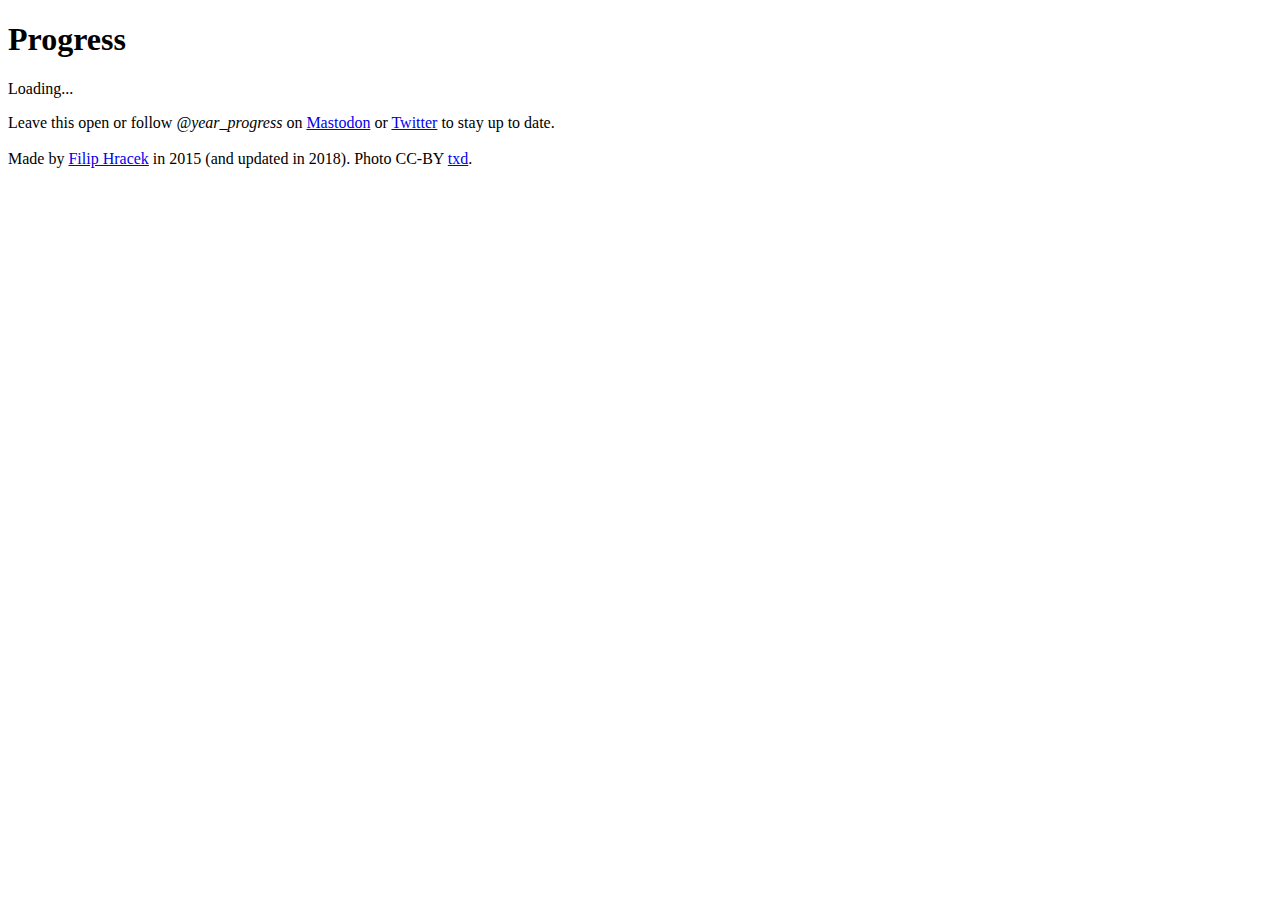
==== frontend/web/index.html @ 9833cb64 "Update links, add Mastodon" ====
<!DOCTYPE html>
<html>
  <head>
    <title>Progress</title>
    <meta charset="utf-8">
    <meta name="viewport" content="width=device-width, initial-scale=1">
    <script defer src="main.dart.js"></script>
    <link rel="stylesheet" href="styles.css">
    <link rel="icon" type="image/png" href="favicon.png">
  </head>
  <body>
    <div class="matrioska">
      <h1>Progress</h1>
      <my-app>Loading...</my-app>
      <p class="signature">
        Leave this open or follow <em>@year_progress</em> on <a rel="me" href="https://techhub.social/@year_progress">Mastodon</a> or <a href="https://twitter.com/year_progress">Twitter</a> to stay up to date.
        <br><br>
        Made by <a href="https://filiph.net/">Filip Hracek</a> in&nbsp;2015 (and updated in&nbsp;2018).
        Photo CC-BY <a href="https://en.wikipedia.org/wiki/File:Balaton_Hungary_Landscape.jpg">txd</a>.
      </p>
    </div>
  </body>
</html>
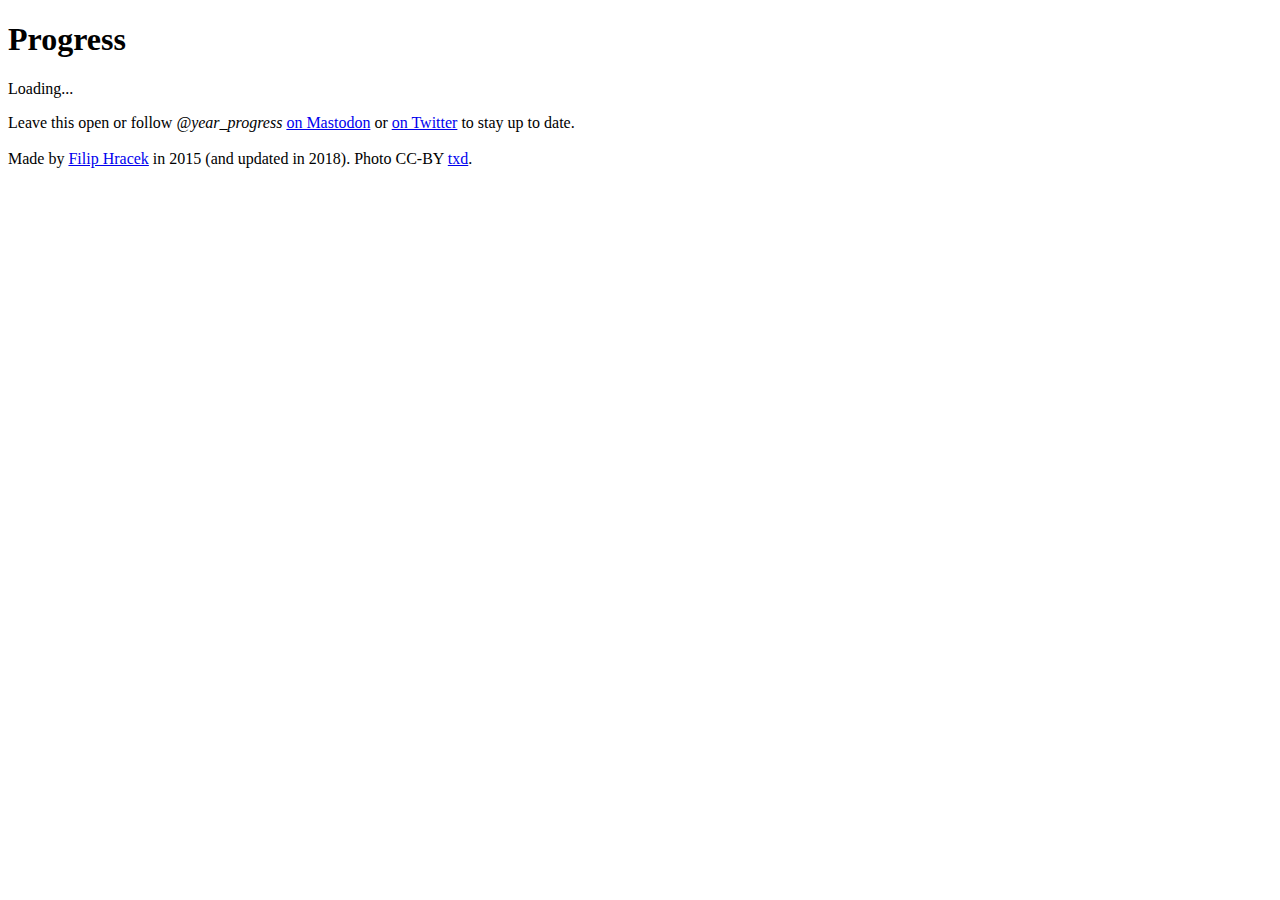
==== commit 4ea8a078: "Make it clearer what the links lead to" ====
--- a/frontend/web/index.html
+++ b/frontend/web/index.html
@@ -13,7 +13,7 @@
       <h1>Progress</h1>
       <my-app>Loading...</my-app>
       <p class="signature">
-        Leave this open or follow <em>@year_progress</em> on <a rel="me" href="https://techhub.social/@year_progress">Mastodon</a> or <a href="https://twitter.com/year_progress">Twitter</a> to stay up to date.
+        Leave this open or follow <em>@year_progress</em> <a rel="me" href="https://techhub.social/@year_progress">on Mastodon</a> or <a href="https://twitter.com/year_progress">on Twitter</a> to stay up to date.
         <br><br>
         Made by <a href="https://filiph.net/">Filip Hracek</a> in&nbsp;2015 (and updated in&nbsp;2018).
         Photo CC-BY <a href="https://en.wikipedia.org/wiki/File:Balaton_Hungary_Landscape.jpg">txd</a>.
